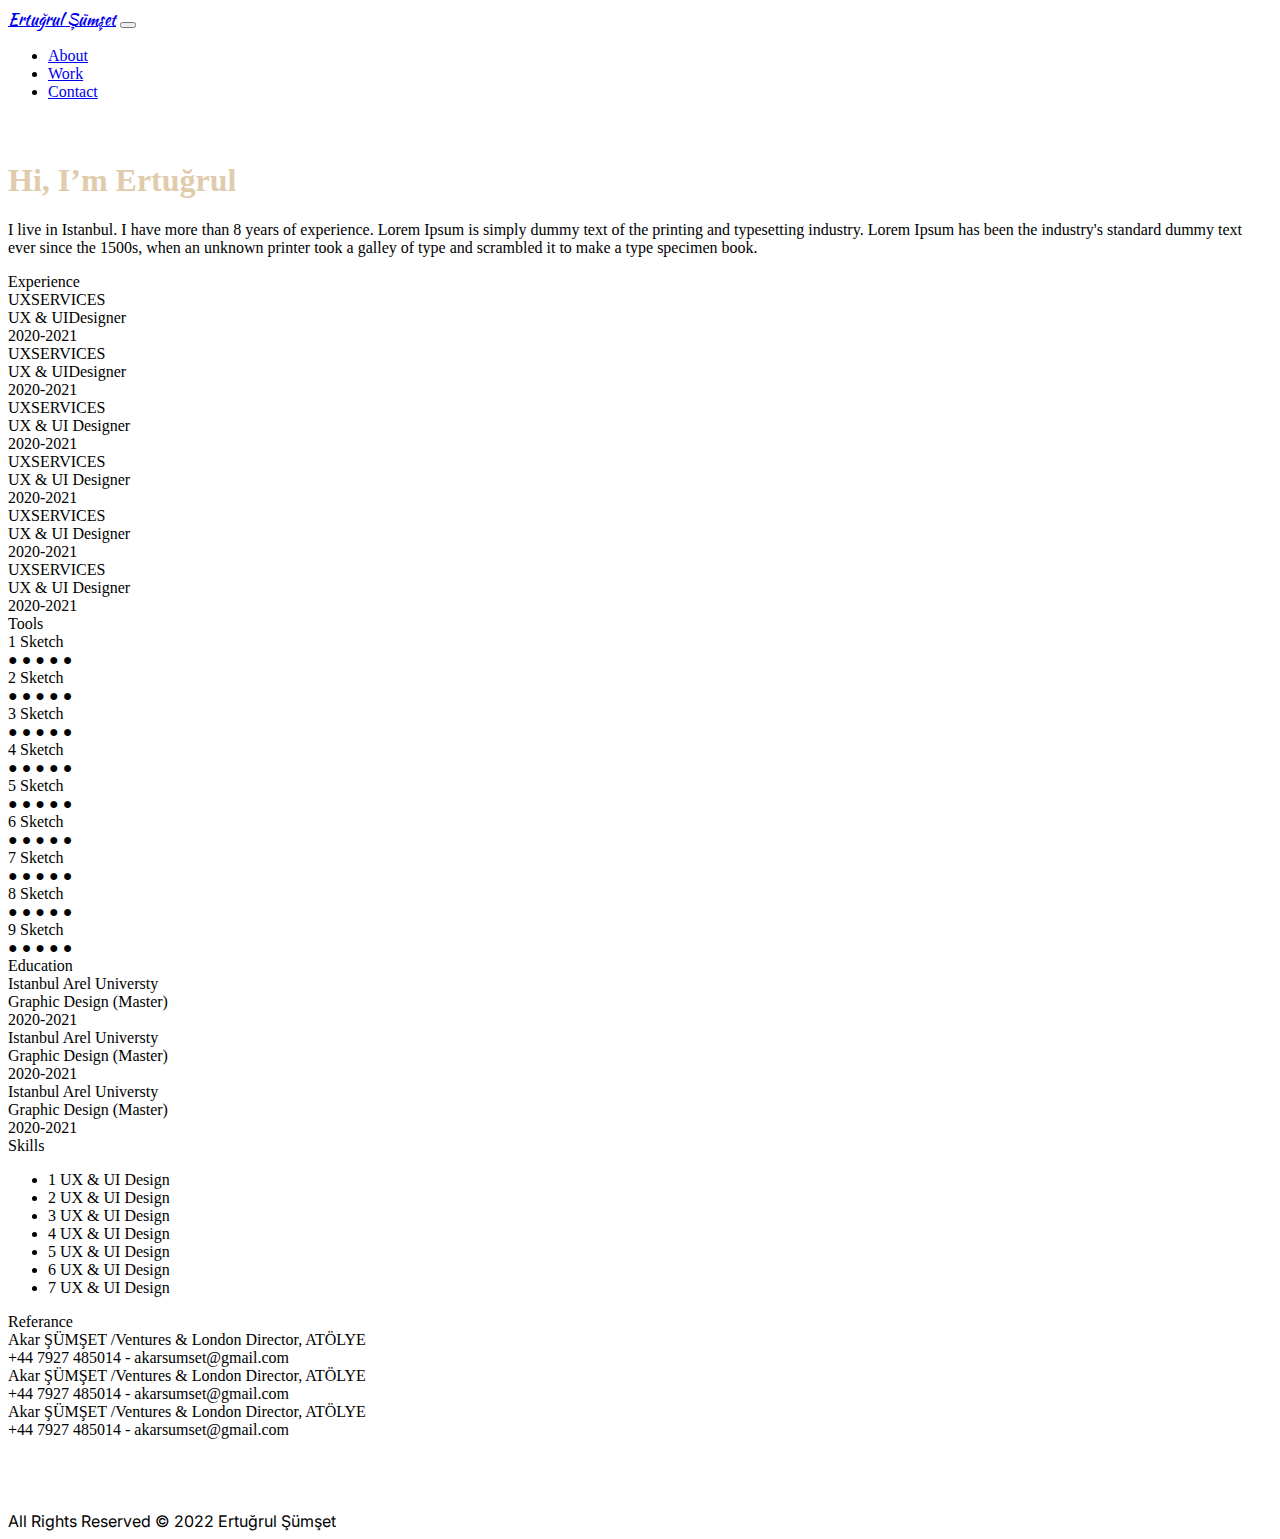
==== index2.html @ def2a646 "2-3index" ====
<!DOCTYPE html>
<html lang="en">

<head>
    <meta charset="UTF-8">
    <meta http-equiv="X-UA-Compatible" content="IE=edge">
    <meta name="viewport" content="width=device-width, initial-scale=1.0">
    <title>ERTU2</title>

    <!--CSS -->
    <link rel="stylesheet" href="../ERTU-site/css/style.css">

    <!-- Bootstrap CSS -->
    <link href="https://cdn.jsdelivr.net/npm/bootstrap@5.1.3/dist/css/bootstrap.min.css" rel="stylesheet"
        integrity="sha384-1BmE4kWBq78iYhFldvKuhfTAU6auU8tT94WrHftjDbrCEXSU1oBoqyl2QvZ6jIW3" crossorigin="anonymous">

    <!-- Kaushan Script CSS -->
    <link rel="preconnect" href="https://fonts.googleapis.com">
    <link rel="preconnect" href="https://fonts.gstatic.com" crossorigin>
    <link href="https://fonts.googleapis.com/css2?family=Kaushan+Script&display=swap" rel="stylesheet">

    <!-- Inter Font Family CSS -->

    <link rel="preconnect" href="https://fonts.googleapis.com">
    <link rel="preconnect" href="https://fonts.gstatic.com" crossorigin>
    <link href="https://fonts.googleapis.com/css2?family=Inter&display=swap" rel="stylesheet">

</head>

<body>

    <!--SECTION HEADER-->

    <header class="bg-header" id="header">
        <nav class="navbar navbar-expand-md navbar-light py-5">
            <div class="container">
                <a class="navbar-brand fs-1" style="font-family: 'Kaushan Script', cursive;" href="#">Ertuğrul
                    Şümşet</a>
                <button class="navbar-toggler" type="button" data-bs-toggle="collapse"
                    data-bs-target="#navbarSupportedContent" aria-controls="navbarSupportedContent"
                    aria-expanded="false" aria-label="Toggle navigation">
                    <span class="navbar-toggler-icon"></span>
                </button>
                <div class="collapse navbar-collapse" id="navbarSupportedContent">
                    <ul class="navbar-nav ms-auto fs-4 fw-bolder  ">
                        <li class="nav-item">
                            <a class="nav-link px-4" href="#">About</a>
                        </li>
                        <li class="nav-item">
                            <a class="nav-link px-4" href="#">Work</a>
                        </li>
                        <li class="nav-item">
                            <a class="nav-link px-4" href="#">Contact</a>
                        </li>
                    </ul>
                </div>
            </div>
        </nav>

        <div class="light-bg" id="header-menu">
            <div class="container text-center">
                <div class="d-flex h-100 flex-column text-dark justify-content-center pt-5">
                    <div class="">
                        <img style="border: 10px solid white
                        ;" src="../ERTU-site/img/ERTU Foto.png" alt=""></div>
                    <h1 class="display-1 fs-1 fw-bolder pt-5" style="color: rgba(224, 204, 172, 1);
                    ;">Hi, I’m Ertuğrul</h1>
                    <p class="container pt-4 fs-2 w-75">I live in Istanbul. I have more than 8 years of experience.
                        Lorem Ipsum is simply dummy text of the printing and typesetting industry. Lorem Ipsum has been
                        the industry's standard dummy text ever since the 1500s, when an unknown printer took a galley
                        of type and scrambled it to make a type specimen book.</p>
                </div>
            </div>
        </div>
    </header>

    <!--SECTION MENU-->

    <section>
        <div class="generic">
            <div class="container">
                <div class="row d-flex justify-content-between">
                    <div class="col-5 py-5 ms-100 pe-5">
                        <div class=" fs-3 fw-bold text-primary">
                            <div class="border-bottom border-3 border-primary">
                                Experience
                            </div>
                        </div>

                        <div class="d-flex justify-content-between pt-4">
                            <div>
                                <span class="fw-bold fs-5">
                                    UXSERVICES</span><br><span class="text-black-50">UX & UIDesigner</span>
                            </div>

                            <div class="text-black-50">
                                2020-2021
                            </div>
                        </div>

                        <div class="d-flex justify-content-between pt-4">
                            <div>
                                <span class="fw-bold fs-5">UXSERVICES</span><br><span class="text-black-50">UX &
                                    UIDesigner</span>
                            </div>

                            <div class="text-black-50">
                                2020-2021
                            </div>
                        </div>

                        <div class="d-flex justify-content-between pt-4">
                            <div>
                                <span class="fw-bold fs-5">UXSERVICES</span><br><span class="text-black-50">UX & UI
                                    Designer</span>
                            </div>

                            <div class="text-black-50">
                                2020-2021
                            </div>
                        </div>

                        <div class="d-flex justify-content-between pt-4">
                            <div>
                                <span class="fw-bold fs-5">UXSERVICES</span><br><span class="text-black-50">UX & UI
                                    Designer</span>
                            </div>

                            <div class="text-black-50">
                                2020-2021
                            </div>
                        </div>

                        <div class="d-flex justify-content-between pt-4">
                            <div>
                                <span class="fw-bold fs-5">UXSERVICES</span><br><span class="text-black-50">UX & UI
                                    Designer</span>
                            </div>
                            <div class="text-black-50">
                                2020-2021
                            </div>
                        </div>

                        <div class="d-flex justify-content-between pt-4">
                            <div>
                                <span class="fw-bold fs-5">UXSERVICES</span><br><span class="text-black-50">UX & UI
                                    Designer</span>
                            </div>
                            <div class="text-black-50">
                                2020-2021
                            </div>
                        </div>

                        <div class=" fs-3 fw-bold text-primary pt-5">
                            <div class="border-bottom border-3 border-primary">
                                Tools
                            </div>
                            <div class="d-flex justify-content-between pt-4">
                                <div>
                                    <span class="fw-bold fs-5 text-black">1 Sketch</span>
                                </div>
                                <div class="text-black-50">
                                    <span class="text-primary"> &#9679; &#9679; &#9679;</span>
                                    <span class="text-secondary"> &#9679; &#9679;</span>
                                </div>
                            </div>
                            <div class="d-flex justify-content-between">
                                <div>
                                    <span class="fw-bold fs-5 text-black">2 Sketch</span>
                                </div>
                                <div class="text-black-50">
                                    <span class="text-primary"> &#9679; &#9679; &#9679;</span>
                                    <span class="text-secondary"> &#9679; &#9679;</span>
                                </div>
                            </div>
                            <div class="d-flex justify-content-between">
                                <div>
                                    <span class="fw-bold fs-5 text-black">3 Sketch</span>
                                </div>
                                <div class="text-black-50">
                                    <span class="text-primary"> &#9679; &#9679; &#9679;</span>
                                    <span class="text-secondary"> &#9679; &#9679;</span>
                                </div>
                            </div>
                            <div class="d-flex justify-content-between">
                                <div>
                                    <span class="fw-bold fs-5 text-black">4 Sketch</span>
                                </div>
                                <div class="text-black-50">
                                    <span class="text-primary"> &#9679; &#9679; &#9679;</span>
                                    <span class="text-secondary"> &#9679; &#9679;</span>
                                </div>
                            </div>
                            <div class="d-flex justify-content-between">
                                <div>
                                    <span class="fw-bold fs-5 text-black">5 Sketch</span>
                                </div>
                                <div class="text-black-50">
                                    <span class="text-primary"> &#9679; &#9679; &#9679;</span>
                                    <span class="text-secondary"> &#9679; &#9679;</span>
                                </div>
                            </div>
                            <div class="d-flex justify-content-between">
                                <div>
                                    <span class="fw-bold fs-5 text-black">6 Sketch</span>
                                </div>
                                <div class="text-black-50">
                                    <span class="text-primary"> &#9679; &#9679; &#9679;</span>
                                    <span class="text-secondary"> &#9679; &#9679;</span>
                                </div>
                            </div>
                            <div class="d-flex justify-content-between">
                                <div>
                                    <span class="fw-bold fs-5 text-black">7 Sketch</span>
                                </div>
                                <div class="text-black-50">
                                    <span class="text-primary"> &#9679; &#9679; &#9679;</span>
                                    <span class="text-secondary"> &#9679; &#9679;</span>
                                </div>
                            </div>
                            <div class="d-flex justify-content-between">
                                <div>
                                    <span class="fw-bold fs-5 text-black">8 Sketch</span>
                                </div>
                                <div class="text-black-50">
                                    <span class="text-primary"> &#9679; &#9679; &#9679;</span>
                                    <span class="text-secondary"> &#9679; &#9679;</span>
                                </div>
                            </div>
                            <div class="d-flex justify-content-between">
                                <div>
                                    <span class="fw-bold fs-5 text-black">9 Sketch</span>
                                </div>
                                <div class="text-black-50">
                                    <span class="text-primary"> &#9679; &#9679; &#9679;</span>
                                    <span class="text-secondary"> &#9679; &#9679;</span>
                                </div>
                            </div>

                        </div>
                    </div>

                    <div class="col-5 py-5 me-100 ps-5">
                        <div class="border-bottom border-3 border-primary fs-3 fw-bold text-primary">
                            Education
                        </div>

                        <div class="d-flex justify-content-between pt-4">
                            <div>
                                <span class="fw-bold fs-5">Istanbul Arel Universty</span>
                                <br>
                                <span class="text-black-50">Graphic Design (Master)</span>
                            </div>

                            <div class="text-black-50">
                                2020-2021
                            </div>
                        </div>

                        <div class="d-flex justify-content-between pt-4">
                            <div>
                                <span class="fw-bold fs-5">Istanbul Arel Universty</span>
                                <br>
                                <span class="text-black-50">Graphic Design (Master)</span>
                            </div>

                            <div class="text-black-50">
                                2020-2021
                            </div>
                        </div>

                        <div class="d-flex justify-content-between pt-4">
                            <div>
                                <span class="fw-bold fs-5">Istanbul Arel Universty</span>
                                <br>
                                <span class="text-black-50">Graphic Design (Master)</span>
                            </div>

                            <div class="text-black-50">
                                2020-2021
                            </div>
                        </div>

                        <div class="border-bottom border-3 border-primary fs-3 fw-bold text-primary pt-5">
                            Skills
                        </div>
                        <div id="skills" class="d-flex flex-wrap pt-4">
                            <ul class="fw-bold pt-3">
                                <li class="li-skills">
                                    1 UX & UI Design
                                </li>
                                <li class="li-skills pt-3">
                                    2 UX & UI Design
                                </li>
                                <li class="li-skills pt-3">
                                    3 UX & UI Design
                                </li>
                                <li class="li-skills pt-3">
                                    4 UX & UI Design
                                </li>
                                <li class="li-skills pt-3">
                                    5 UX & UI Design
                                </li>
                                <li class="li-skills pt-3">
                                    6 UX & UI Design
                                </li>
                                <li class="li-skills pt-3">
                                    7 UX & UI Design
                                </li>
                            </ul>
                        </div>

                        <div class="border-bottom border-3 border-primary fs-3 fw-bold text-primary pt-5">
                            Referance
                        </div>
                        <div class="pt-4">
                            <span class="fw-bold fs-5">
                                Akar ŞÜMŞET</span> /Ventures & London Director, ATÖLYE
                            <br>
                            <span class="text-black-50">+44 7927 485014 - akarsumset@gmail.com</span>
                        </div>
                        <div class="pt-4">
                            <span class="fw-bold fs-5">
                                Akar ŞÜMŞET</span> /Ventures & London Director, ATÖLYE
                            <br>
                            <span class="text-black-50">+44 7927 485014 - akarsumset@gmail.com</span>
                        </div>
                        <div class="pt-4">
                            <span class="fw-bold fs-5">
                                Akar ŞÜMŞET</span> /Ventures & London Director, ATÖLYE
                            <br>
                            <span class="text-black-50">+44 7927 485014 - akarsumset@gmail.com</span>
                        </div>
                    </div>
                </div>
            </div>
        </div>
    </section>

    <!--SECTION FOOTER-->

    <footer class="bg-header">
        <div class="container h-100 d-flex flex-column justify-content-center text-center py-4 lead">
            <div>
                <img class="p-4" src="../ERTU-site/img/icon_dribbble.png" alt="">
                <img class="p-4" src="../ERTU-site/img/icon_behance.png" alt="">
                <img class="p-4" src="../ERTU-site/img/icon_twitter.png" alt="">
                <img class="p-4" src="../ERTU-site/img/icon_linkedin.png" alt="">
            </div>
            <br>
            <br>
            <br>
            <div style="font-family:'Inter', sans-serif;">All Rights Reserved &copy; 2022 Ertuğrul Şümşet</div>
        </div>
    </footer>
</body>

</html>
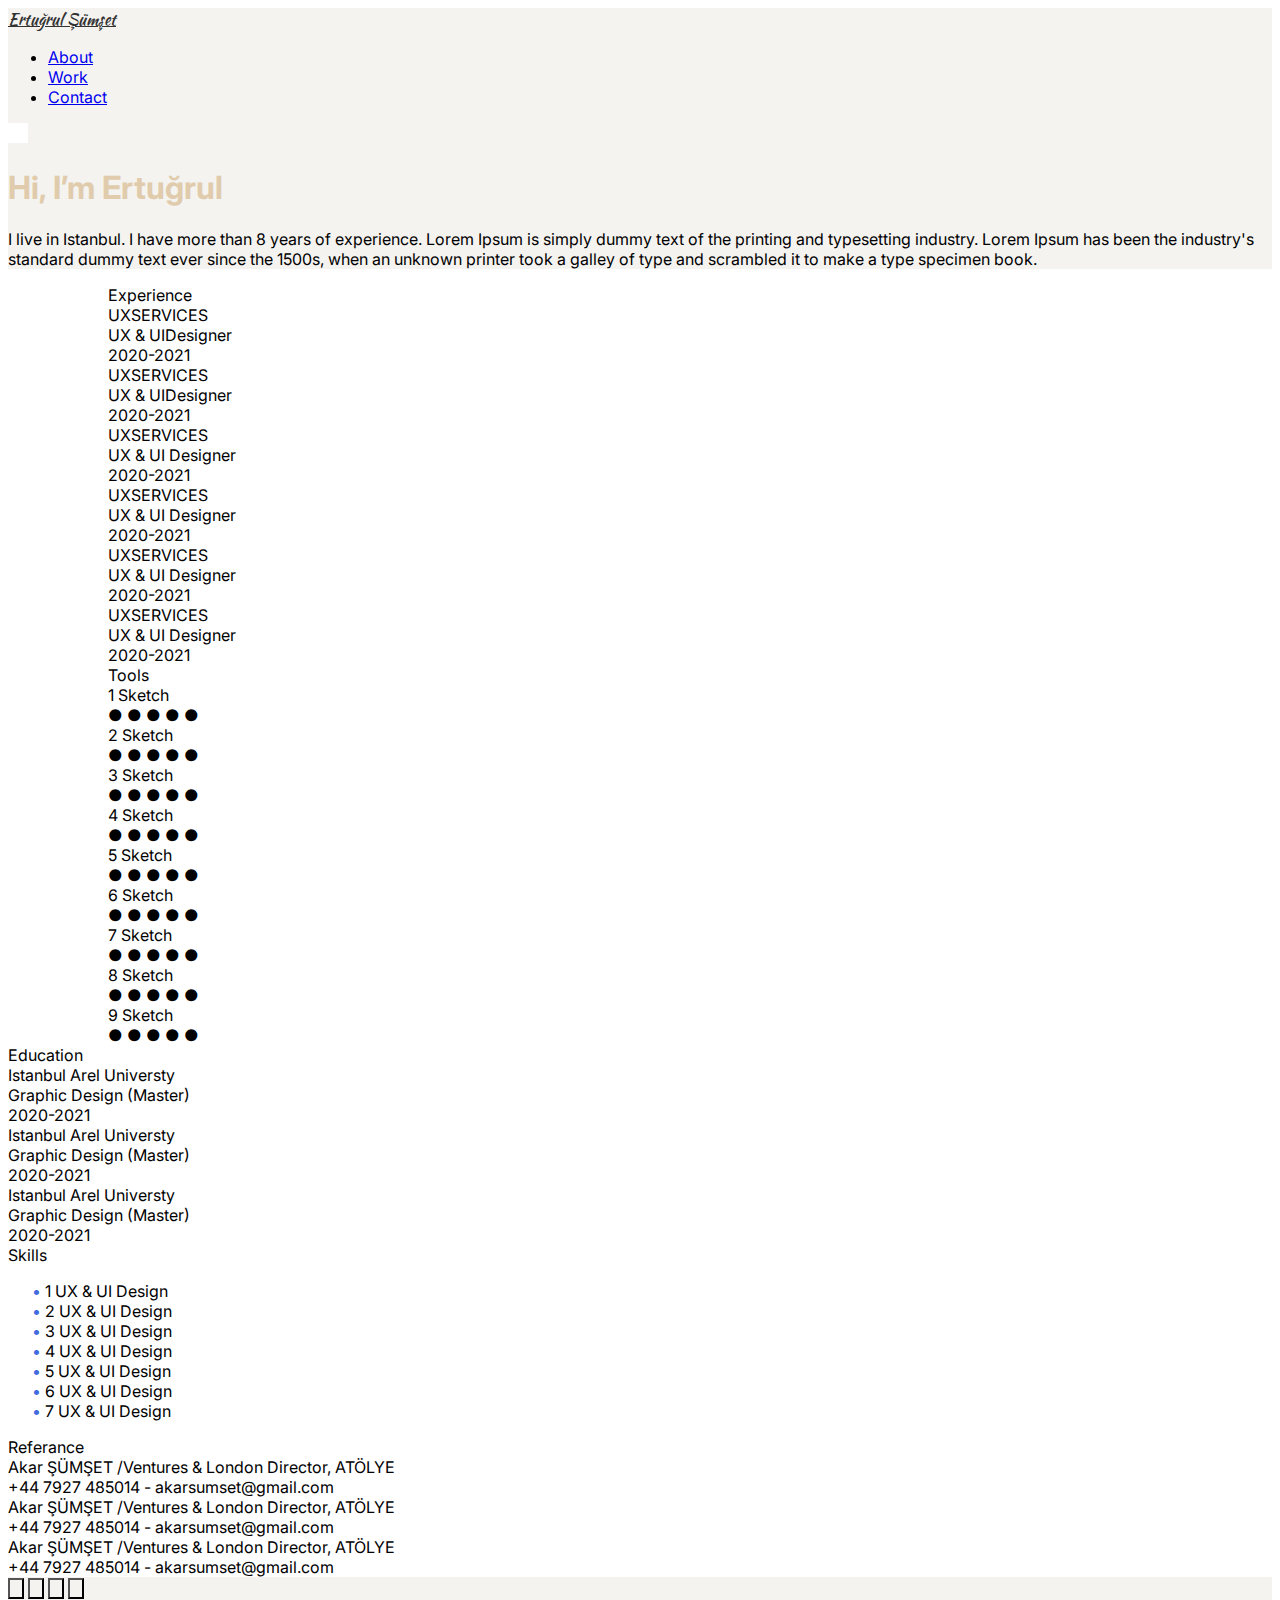
==== commit 6748b5cf: "09.12.2021" ====
--- a/index2.html
+++ b/index2.html
@@ -7,9 +7,6 @@
     <meta name="viewport" content="width=device-width, initial-scale=1.0">
     <title>ERTU2</title>
 
-    <!--CSS -->
-    <link rel="stylesheet" href="../ERTU-site/css/style.css">
-
     <!-- Bootstrap CSS -->
     <link href="https://cdn.jsdelivr.net/npm/bootstrap@5.1.3/dist/css/bootstrap.min.css" rel="stylesheet"
         integrity="sha384-1BmE4kWBq78iYhFldvKuhfTAU6auU8tT94WrHftjDbrCEXSU1oBoqyl2QvZ6jIW3" crossorigin="anonymous">
@@ -25,6 +22,10 @@
     <link rel="preconnect" href="https://fonts.gstatic.com" crossorigin>
     <link href="https://fonts.googleapis.com/css2?family=Inter&display=swap" rel="stylesheet">
 
+    <!--CSS -->
+    <link rel="stylesheet" href="./css/style.css">
+
+
 </head>
 
 <body>
@@ -32,25 +33,19 @@
     <!--SECTION HEADER-->
 
     <header class="bg-header" id="header">
-        <nav class="navbar navbar-expand-md navbar-light py-5">
+        <nav class="navbar navbar-expand navbar-light py-5">
             <div class="container">
-                <a class="navbar-brand fs-1" style="font-family: 'Kaushan Script', cursive;" href="#">Ertuğrul
-                    Şümşet</a>
-                <button class="navbar-toggler" type="button" data-bs-toggle="collapse"
-                    data-bs-target="#navbarSupportedContent" aria-controls="navbarSupportedContent"
-                    aria-expanded="false" aria-label="Toggle navigation">
-                    <span class="navbar-toggler-icon"></span>
-                </button>
+                <a class="navbar-brand fs-1 logo" href="./index.html">Ertuğrul Şümşet</a>
                 <div class="collapse navbar-collapse" id="navbarSupportedContent">
                     <ul class="navbar-nav ms-auto fs-4 fw-bolder  ">
                         <li class="nav-item">
-                            <a class="nav-link px-4" href="#">About</a>
+                            <a class="nav-link px-4" href="./index2.html">About</a>
                         </li>
                         <li class="nav-item">
                             <a class="nav-link px-4" href="#">Work</a>
                         </li>
                         <li class="nav-item">
-                            <a class="nav-link px-4" href="#">Contact</a>
+                            <a class="nav-link px-4" href="./index3.html">Contact</a>
                         </li>
                     </ul>
                 </div>
@@ -65,7 +60,7 @@
                         ;" src="../ERTU-site/img/ERTU Foto.png" alt=""></div>
                     <h1 class="display-1 fs-1 fw-bolder pt-5" style="color: rgba(224, 204, 172, 1);
                     ;">Hi, I’m Ertuğrul</h1>
-                    <p class="container pt-4 fs-2 w-75">I live in Istanbul. I have more than 8 years of experience.
+                    <p class="container pt-4 fs-2 w-75 pb-5 mb-5" >I live in Istanbul. I have more than 8 years of experience.
                         Lorem Ipsum is simply dummy text of the printing and typesetting industry. Lorem Ipsum has been
                         the industry's standard dummy text ever since the 1500s, when an unknown printer took a galley
                         of type and scrambled it to make a type specimen book.</p>
@@ -340,17 +335,25 @@
     <!--SECTION FOOTER-->
 
     <footer class="bg-header">
-        <div class="container h-100 d-flex flex-column justify-content-center text-center py-4 lead">
+        <div class="bg-header container h-100 d-flex flex-column justify-content-center text-center pt-5">
             <div>
-                <img class="p-4" src="../ERTU-site/img/icon_dribbble.png" alt="">
-                <img class="p-4" src="../ERTU-site/img/icon_behance.png" alt="">
-                <img class="p-4" src="../ERTU-site/img/icon_twitter.png" alt="">
-                <img class="p-4" src="../ERTU-site/img/icon_linkedin.png" alt="">
-            </div>
-            <br>
-            <br>
-            <br>
-            <div style="font-family:'Inter', sans-serif;">All Rights Reserved &copy; 2022 Ertuğrul Şümşet</div>
+                <button class="border-0 bg-header px-4">
+                    <img class=" " src="../ERTU-site/img/icon_dribbble.png" alt="">
+                </button>
+                <button class="border-0 bg-header px-4">
+                    <img class="" src="../ERTU-site/img/icon_behance.png" alt="">
+                </button>
+                <button class="border-0 bg-header px-4">
+                    <img class="" src="../ERTU-site/img/icon_twitter.png" alt="">
+                </button>
+                <button class="border-0 bg-header px-4">
+                    <img class="" src="../ERTU-site/img/icon_linkedin.png" alt="">
+                </button>
+            </div>
+
+            <div class="fs-5 mt-5 mb-5">
+                All Rights Reserved &copy; 2021 Ertuğrul Şümşet
+            </div>
         </div>
     </footer>
 </body>
--- a/css/style.css
+++ b/css/style.css
@@ -0,0 +1,77 @@
+body {
+    min-width: 540px;
+    font-family: 'Inter', sans-serif;
+}
+
+.bg-header {
+    background-color: rgba(245, 243, 240, 1);
+}
+
+.logo {
+    font-family: 'Kaushan Script', cursive;
+    color: rgba(51, 51, 51, 1);
+}
+
+.nav-text-color {
+    color: rgba(51, 51, 51, 1);
+}
+
+.pt-120 {
+    padding-top: 120px;
+}
+
+.ls-1 {
+    letter-spacing: 0.05rem;
+    font-size: 80px !important;
+}
+
+.text-color-ertu {
+    color: rgba(224, 204, 172, 1) !important;
+}
+
+.bg-submit {
+    background: rgba(224, 204, 172, 1) !important;
+}
+
+.row-card-pad-x {
+    padding-left: 71px;
+    padding-right: 71px;
+}
+
+.card-photo {
+    width: 588px;
+}
+
+.ch {
+    height: 450px;
+}
+
+.bg-none {
+    background-color: white;
+}
+
+.ms-100 {
+    margin-left: 100px;
+}
+
+.me-100 {
+    margin-right: 100px;
+}
+
+.border-none {
+    border: none !important;
+}
+
+.li-skills {
+    list-style-type: none;
+}
+
+.li-skills::before {
+    content: "\2022";
+    color: royalblue;
+    margin-left: -1em;
+}
+
+.button {
+    background-color: burlywood !important;
+}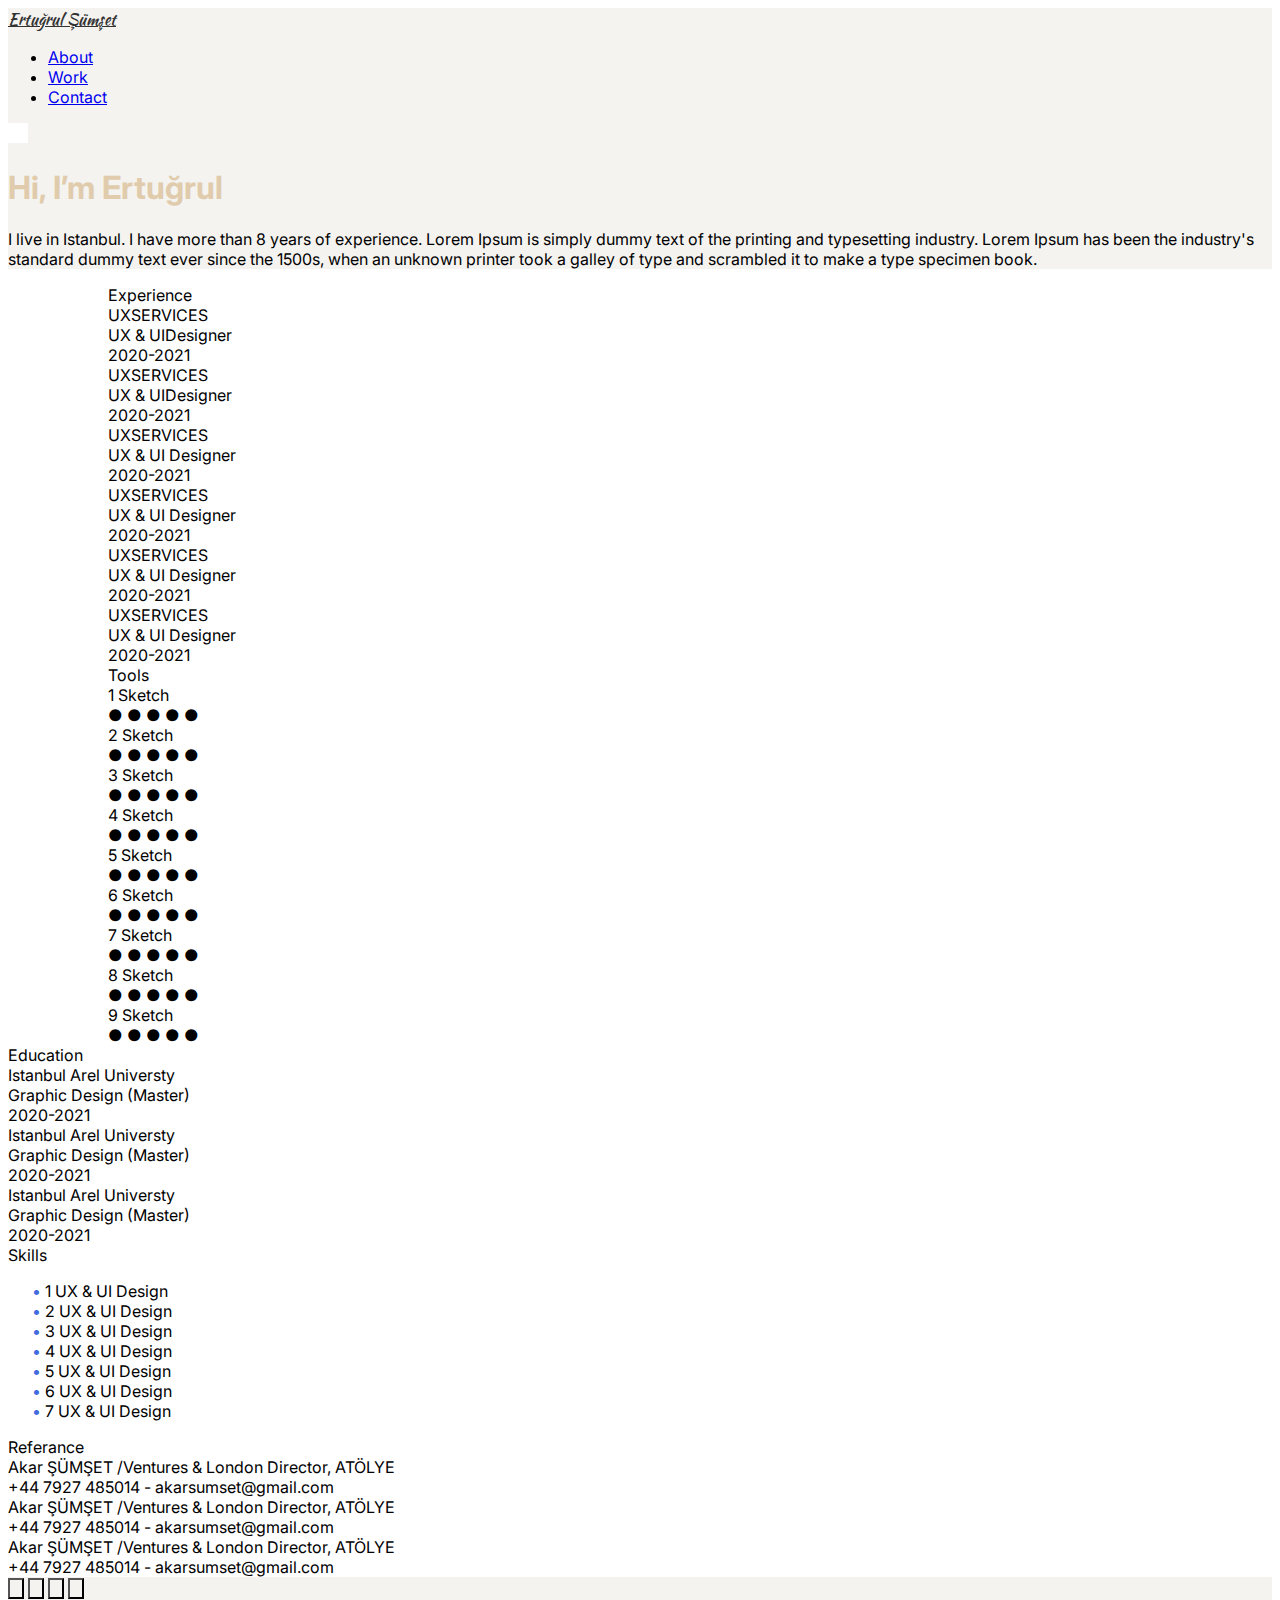
==== commit d8a4346c: "Update index2.html" ====
--- a/index2.html
+++ b/index2.html
@@ -338,24 +338,33 @@
         <div class="bg-header container h-100 d-flex flex-column justify-content-center text-center pt-5">
             <div>
                 <button class="border-0 bg-header px-4">
-                    <img class=" " src="../ERTU-site/img/icon_dribbble.png" alt="">
+                    <a href="https://dribbble.com/ErtugrulSumset" target="_blank">
+                        <img class=" " src="../ERTU-site/img/icon_dribbble.png" alt=""></a>
                 </button>
                 <button class="border-0 bg-header px-4">
-                    <img class="" src="../ERTU-site/img/icon_behance.png" alt="">
+                    <a href="https://www.behance.net/ErtugrulSumset" target="_blank">
+                        <img class="" src="../ERTU-site/img/icon_behance.png" alt=""></a>
                 </button>
                 <button class="border-0 bg-header px-4">
-                    <img class="" src="../ERTU-site/img/icon_twitter.png" alt="">
+                    <a href="https://twitter.com/ertgrlsmst" target="_blank">
+                        <img class="" src="../ERTU-site/img/icon_twitter.png" alt=""></a>
                 </button>
                 <button class="border-0 bg-header px-4">
-                    <img class="" src="../ERTU-site/img/icon_linkedin.png" alt="">
+                    <a href="https://tr.linkedin.com/in/ertu%C4%9Frul-%C5%9F%C3%BCm%C5%9Fet-66253975" target="_blank">
+                        <img class="" src="../ERTU-site/img/icon_linkedin.png" alt=""></a>
                 </button>
             </div>
 
             <div class="fs-5 mt-5 mb-5">
-                All Rights Reserved &copy; 2021 Ertuğrul Şümşet
+                All Rights Reserved &copy; <span id="demo"></span> Ertuğrul Şümşet
             </div>
         </div>
     </footer>
+<script>
+const d = new Date();
+document.getElementById("demo").innerHTML = d.getFullYear();
+</script>
+
 </body>
 
-</html>+</html>
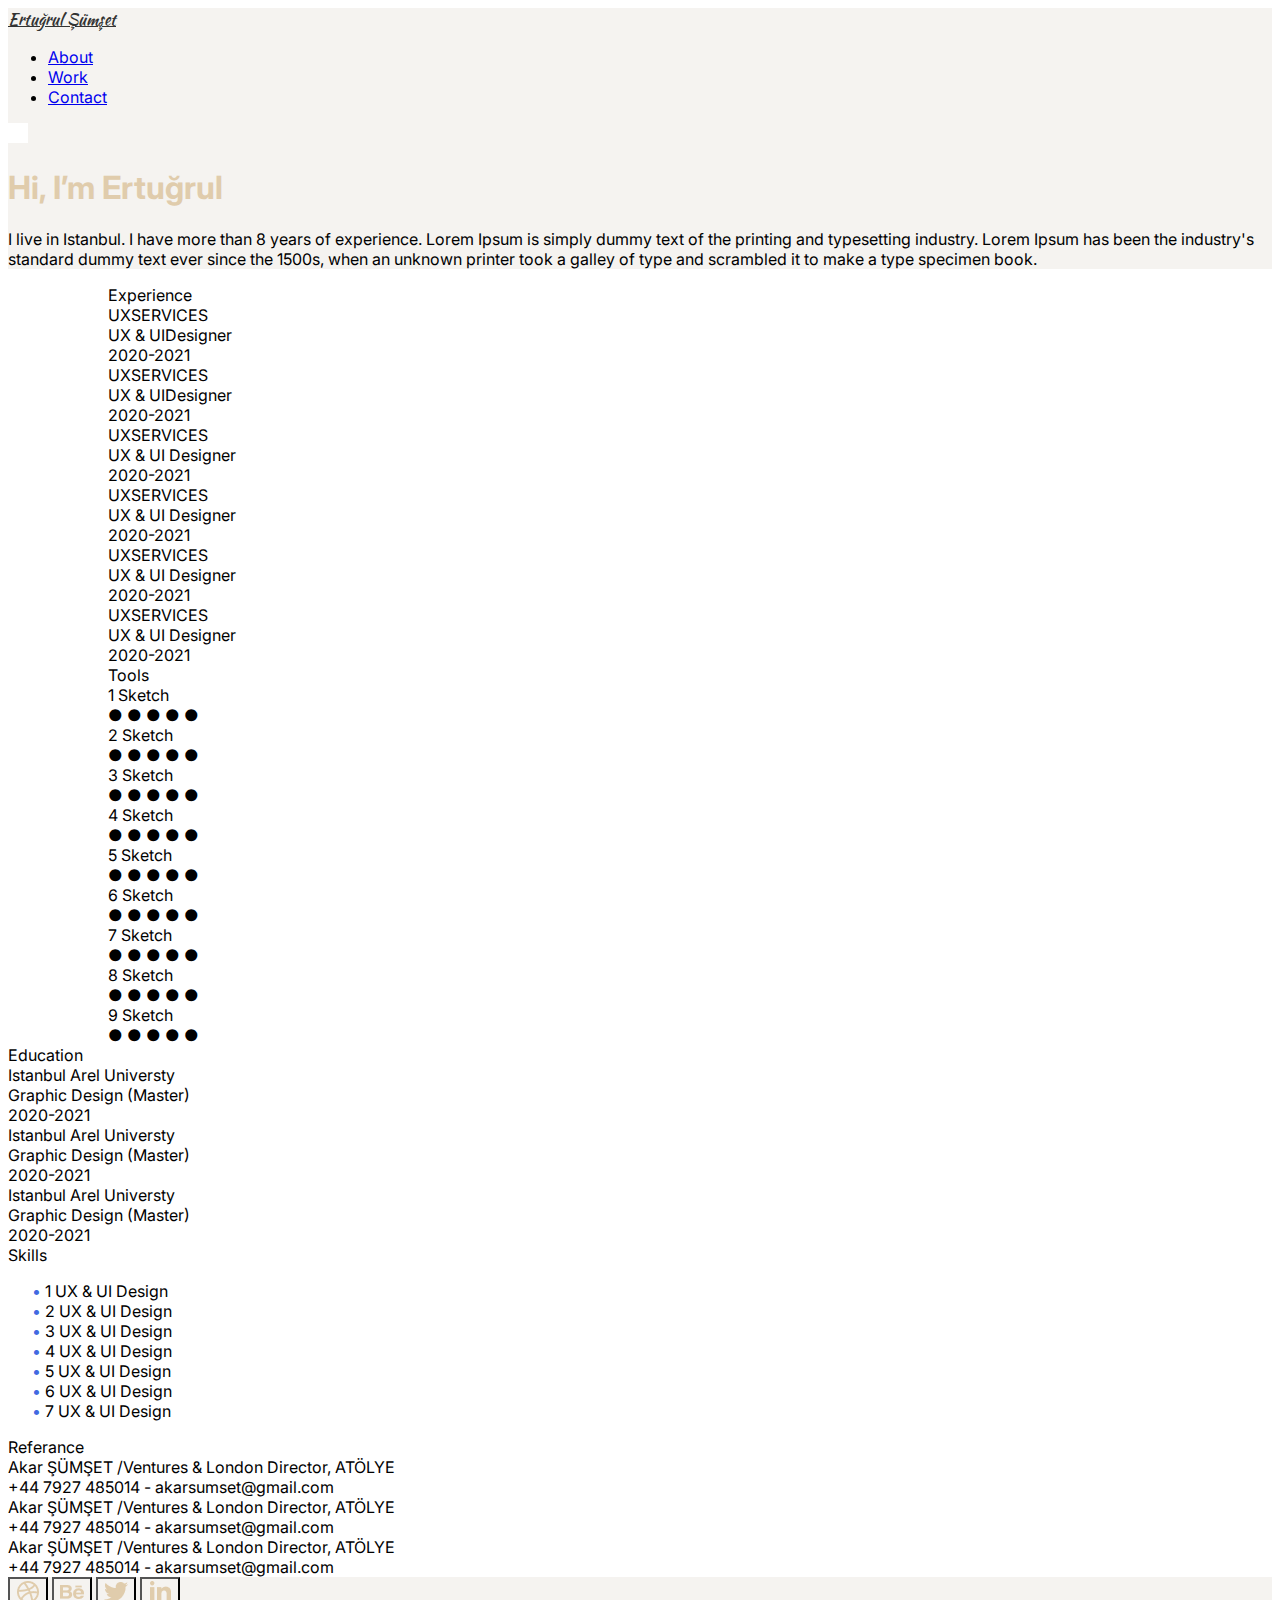
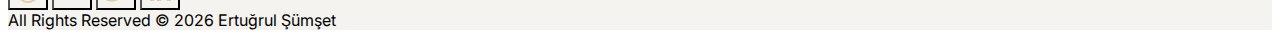
==== commit 2e5e4625: "Update index2.html" ====
--- a/index2.html
+++ b/index2.html
@@ -339,19 +339,19 @@
             <div>
                 <button class="border-0 bg-header px-4">
                     <a href="https://dribbble.com/ErtugrulSumset" target="_blank">
-                        <img class=" " src="../ERTU-site/img/icon_dribbble.png" alt=""></a>
+                        <img class=" " src="./img/icon_dribbble.png" alt=""></a>
                 </button>
                 <button class="border-0 bg-header px-4">
                     <a href="https://www.behance.net/ErtugrulSumset" target="_blank">
-                        <img class="" src="../ERTU-site/img/icon_behance.png" alt=""></a>
+                        <img class="" src="./img/icon_behance.png" alt=""></a>
                 </button>
                 <button class="border-0 bg-header px-4">
                     <a href="https://twitter.com/ertgrlsmst" target="_blank">
-                        <img class="" src="../ERTU-site/img/icon_twitter.png" alt=""></a>
+                        <img class="" src="./img/icon_twitter.png" alt=""></a>
                 </button>
                 <button class="border-0 bg-header px-4">
                     <a href="https://tr.linkedin.com/in/ertu%C4%9Frul-%C5%9F%C3%BCm%C5%9Fet-66253975" target="_blank">
-                        <img class="" src="../ERTU-site/img/icon_linkedin.png" alt=""></a>
+                        <img class="" src="./img/icon_linkedin.png" alt=""></a>
                 </button>
             </div>
 
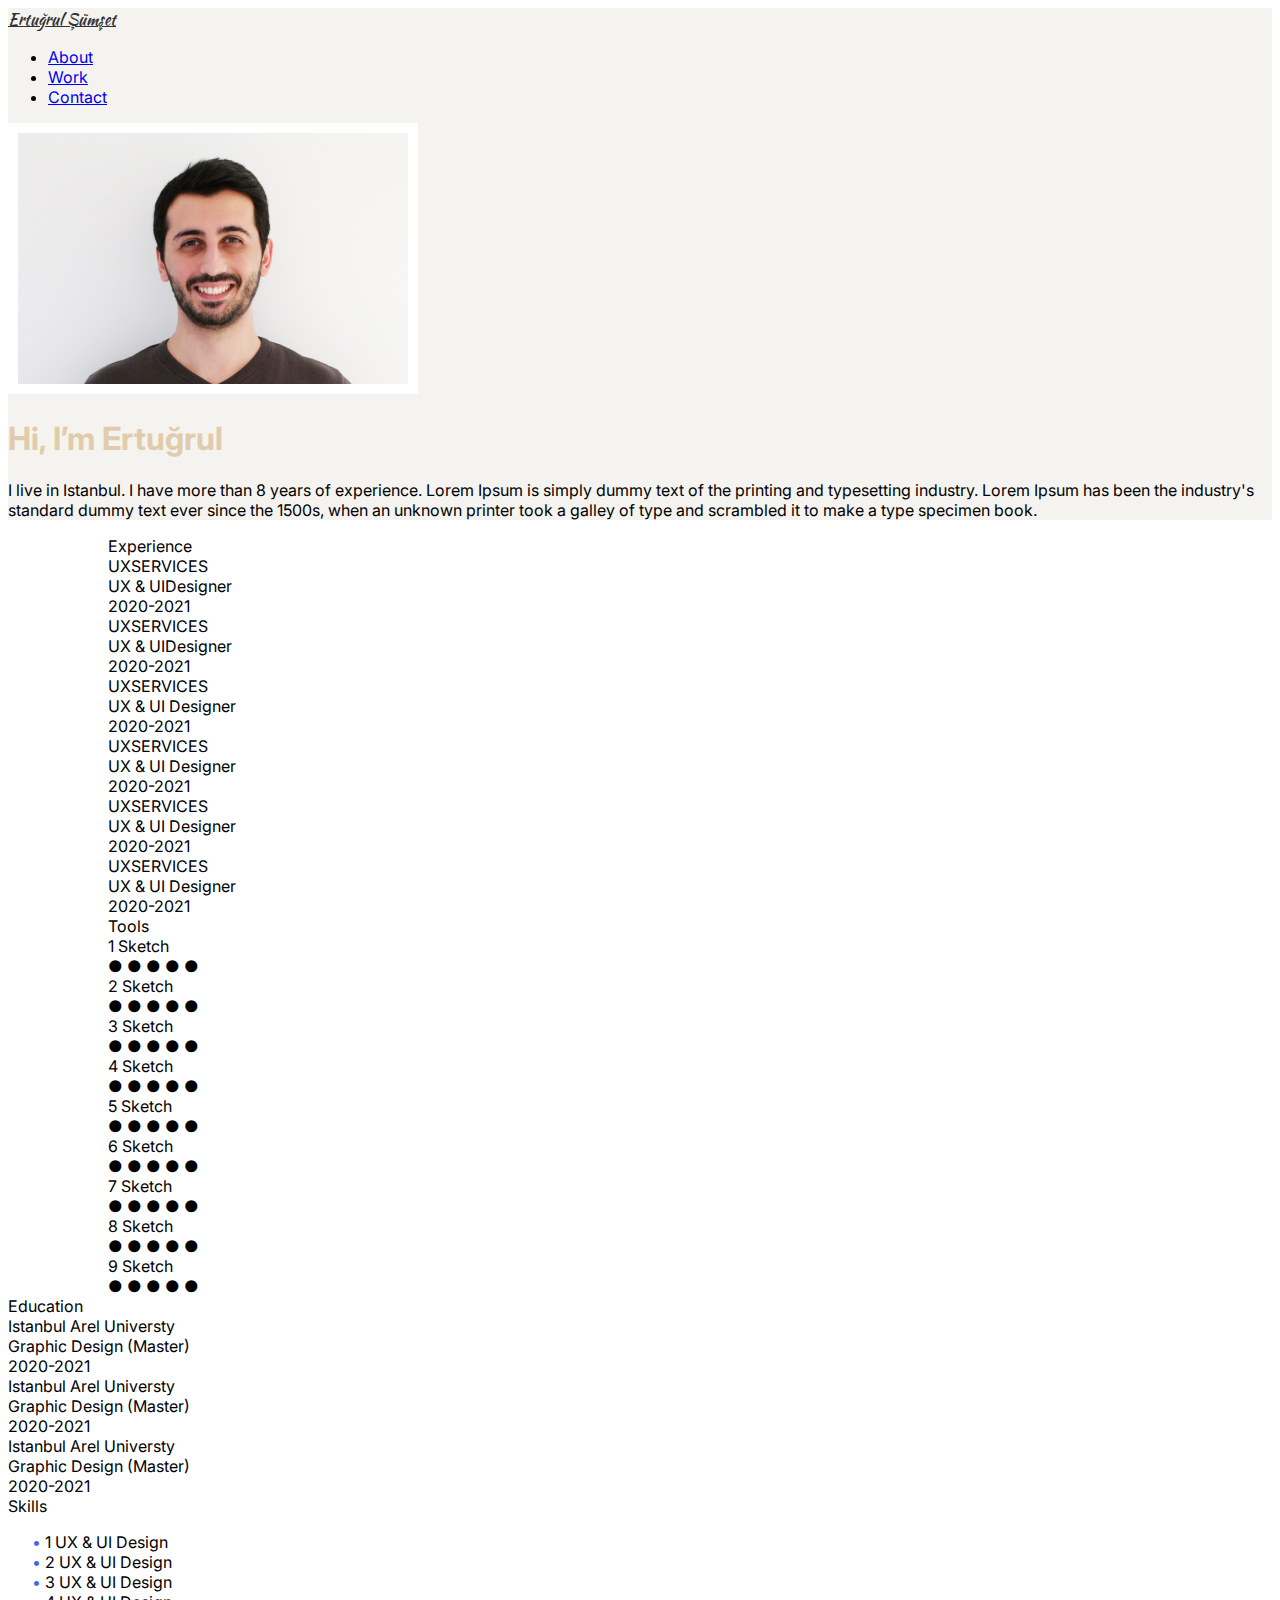
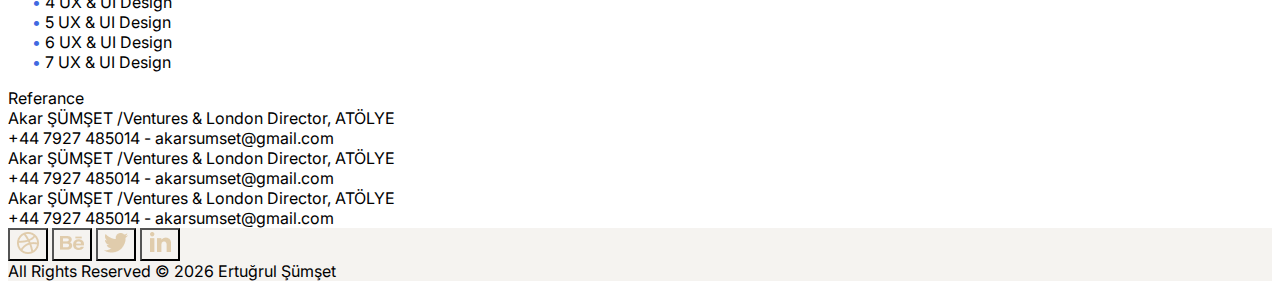
==== commit 07842961: "Update index2.html" ====
--- a/index2.html
+++ b/index2.html
@@ -57,7 +57,7 @@
                 <div class="d-flex h-100 flex-column text-dark justify-content-center pt-5">
                     <div class="">
                         <img style="border: 10px solid white
-                        ;" src="../ERTU-site/img/ERTU Foto.png" alt=""></div>
+                        ;" src="./img/ERTU Foto.png" alt=""></div>
                     <h1 class="display-1 fs-1 fw-bolder pt-5" style="color: rgba(224, 204, 172, 1);
                     ;">Hi, I’m Ertuğrul</h1>
                     <p class="container pt-4 fs-2 w-75 pb-5 mb-5" >I live in Istanbul. I have more than 8 years of experience.
